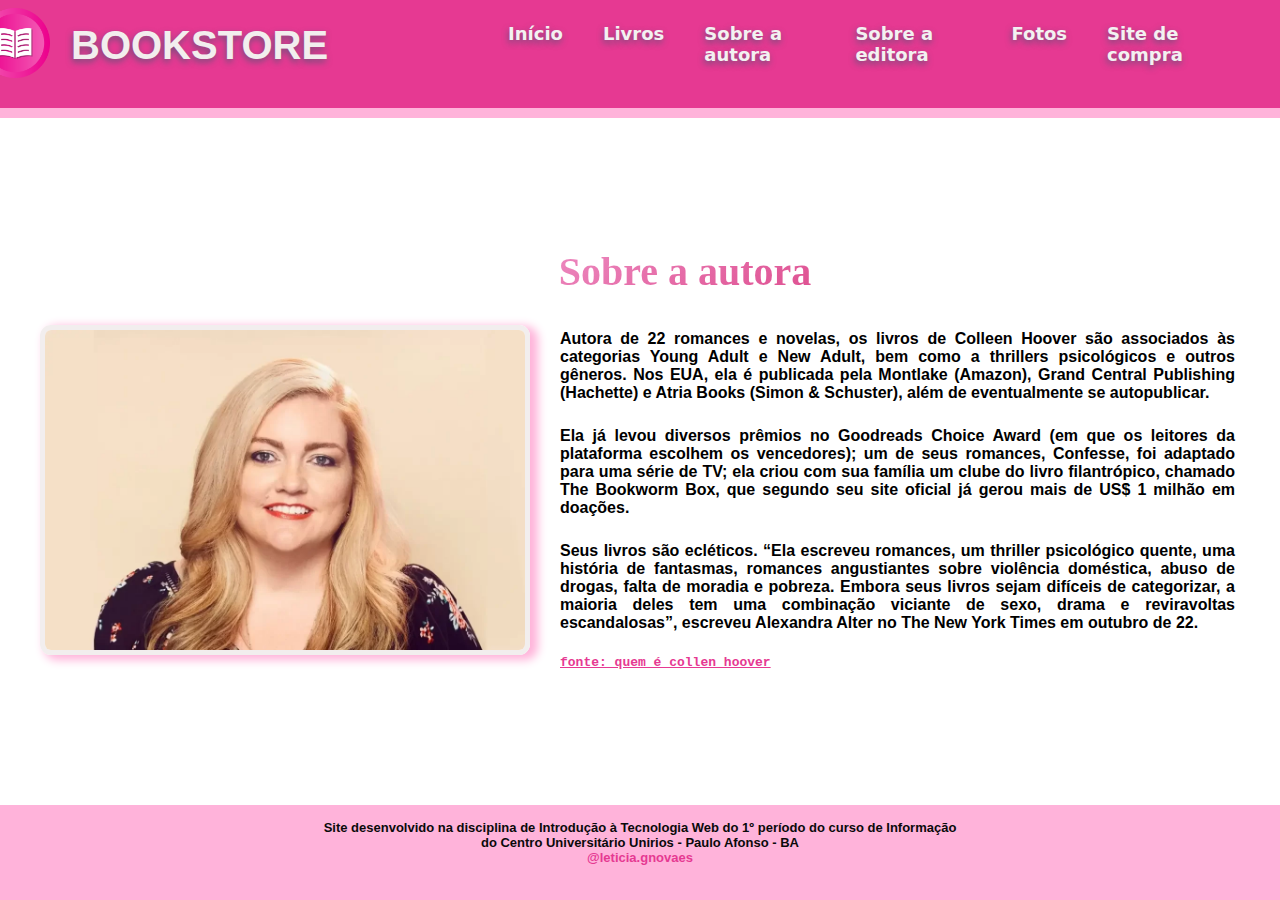
==== pages/autora.html @ 0f059058 "Add files via upload" ====
<!DOCTYPE html>
<html lang="pt-br">

<head>
    <meta charset="UTF-8">
    <meta name="viewport" content="width=device-width, initial-scale=1.0">
    <title>BOOKSTORE</title>
    <link rel="shortcut icon" href="../images/logo.png">
    <link rel="stylesheet" href="../css/style.css">
</head>

<body>
    <header id="cabecalho">

        <div class="container">
            <img src="../images/logo.png" alt="Logo" id="logo">
            <h1 class="nome">BOOKSTORE</h1>
            <nav id="menu">
                <ul>
                    <li><a href="../index.html">Início</a></li>
                    <li><a href="livros.html">Livros</a></li>
                    <li><a href="./autora.html">Sobre a autora</a></li>
                    <li><a href="./editora.html">Sobre a editora</a></li>
                    <li><a href="./fotos.html">Fotos</a></li>
                    <li><a href="https://www.amazon.com.br/Livros-Colleen-Hoover/s?rh=n%3A6740748011%2Cp_27%3AColleen+Hoover"
                            target="_blank">Site de compra</a></li>
                </ul>
            </nav>

        </div>
    </header>

    <section id="autora" class="container">
        <h1 id="titulo-secao">Sobre a autora</h1>
        <div>
            <img id="foto_autora" src="../images/autora.jpg" alt="foto da autora">

            <p>
                Autora de 22 romances e novelas, os livros de Colleen Hoover são associados às categorias Young Adult e
                New Adult, bem como a thrillers psicológicos e outros gêneros. Nos EUA, ela é publicada pela Montlake
                (Amazon), Grand Central Publishing (Hachette) e Atria Books (Simon & Schuster), além de eventualmente se
                autopublicar.
            </p>
            <p>
                Ela já levou diversos prêmios no Goodreads Choice Award (em que os leitores da plataforma escolhem os
                vencedores); um de seus romances, Confesse, foi adaptado para uma série de TV; ela criou com sua família
                um clube do livro filantrópico, chamado The Bookworm Box, que segundo seu site oficial já gerou mais de
                US$ 1 milhão em doações.
            </p>
            <p>
                Seus livros são ecléticos. “Ela escreveu romances, um thriller psicológico quente, uma história de
                fantasmas, romances angustiantes sobre violência doméstica, abuso de drogas, falta de moradia e pobreza.
                Embora seus livros sejam difíceis de categorizar, a maioria deles tem uma combinação viciante de sexo,
                drama e reviravoltas escandalosas”, escreveu Alexandra Alter no The New York Times em outubro de 22.
            </p>
        </div>

        <a id="fonte" href="https://www.publishnews.com.br/materias/2023/01/11/colleen-hoover-perfil" target="_blank"> fonte: quem_é_collen_hoover</a>
    </section>


    <footer id="rodape">

        <div class="container">
            <span>Site desenvolvido na disciplina de Introdução à Tecnologia Web do 1º período do curso de
                Informação</span><br>
            </span> do Centro Universitário Unirios - Paulo Afonso - BA</span><br>

            <a href="https:/www.instagram.com/leticia.gnovaes" target="_blank">@leticia.gnovaes</a>
        </div>
    </footer>

</body>

</html>
---- css/style.css ----
* {
  margin: 0;
  padding: 0;
  box-sizing: border-box;
  font-family: "Segoe UI", Tahoma, Geneva, Verdana, sans-serif;
  font-weight: 600;
  list-style: none;
}

:root {
  /*declara variáveis no css*/
  --cor-01: rgb(230, 57, 146);
  --cor-02: hsl(329, 100%, 85%);
  --cor-03: hsl(0, 7%, 95%);
  --cor-04: hsl(0, 0%, 4%);
  --cor-05: hsl(0, 13%, 94%);
  --cor-06: rgb(65 89 114 / 70%);
  --cor-07: rgb(213, 71, 144);
}

body {
  display: flex;
  flex-direction: column;
  justify-content: space-between;
  height: 100vh;
}

/* CABEÇALHO */
.container {
  max-width: 100%;
  margin: 0 auto;
  margin-bottom: 20px;
}

.container .nome {
  font-size: 40px;
  font-family: sans-serif;
  margin-left: 20px;
  color: var(--cor-05);
  margin-right: 160px;
  margin-top: 3px;
  text-shadow: -1px 3px 6px var(--cor-06);
}

#cabecalho {
  background-color: var(--cor-01);
  border-bottom: solid 10px var(--cor-02);
  margin-bottom: 30px;
  border-radius: 0 30px 0 30pxs;
}

.container {
  max-width: 1200px;
}

#cabecalho {
  background-color: var(--cor-01);
  margin-bottom: 5px;
}

.container #logo {
  width: 70px;
  margin-right: 1px;
  margin-bottom: 10px;
  margin-left: -60px;
  margin-top: 8px;
  float: left;
}

#cabecalho .container {
  display: flex;
  align-items: center;
  justify-content: space-between;
}

#cabecalho #menu ul {
  display: flex;
}

#cabecalho #menu ul li {
  list-style: none;
}

#cabecalho #menu ul li a {
  display: block;
  padding: 20px;
  text-decoration: none;
  color: var(--cor-03);
  transition: all 0.3s linear;
  font-family: system-ui;
  font-size: 18px;
  text-shadow: -1px 3px 6px var(--cor-06);
}

#cabecalho #menu ul li a:hover {
  background-color: var(--cor-07);
}

/* RODAPÉ */
#rodape {
  background-color: var(--cor-02);
  color: var(--cor-04);
  text-align: center;
  font-size: 13px;
  padding: 15px;
  margin-top: 30px;
}

#rodape a {
  color: var(--cor-01);
  text-decoration: none;
}

#rodape a:hover {
  text-decoration: underline;
}

/* PÁGINA INICIAL */
.conteudo {
  display: flex;
  flex-direction: column;
  justify-content: center;
  height: 100%;
}

.conteudo #introducao {
  background: -webkit-linear-gradient(
    120deg,
    hsl(299.63deg 83.22% 62.39%),
    hsl(326.22deg 100% 50% / 89%),
    hsl(329.19deg 100% 85.49%)
  );
  -webkit-background-clip: text;
  background-clip: text;
  -webkit-text-fill-color: transparent;
  width: 580px;
  height: 350px;
  font-size: 50px;
  font-weight: 420px;
  margin-top: 100px;
  font-family: sans-serif;
  text-align: left;
  margin-left: 70px;
}

#img-home {
  display: flex;
  width: 460px;
  height: 450px;
  margin-left: 940px;
  margin-top: -375px;
}

/* BOTÃO DA PÁGINA LIVROS */
.container #but {
  display: block;
  background-color: var(--cor-01);
  padding: 18px;
  border-radius: 20px;
  color: var(--cor-03);
  text-decoration: none;
  text-align: center;
  font-size: 18px;
  max-width: 250px;
  margin: 0 auto;
  transition: all 0.3s linear;
  margin-bottom: 20px;
  margin-top: 20px;
}

/* PÁGINA DE LIVROS */
.books-description {
  display: flex;
  gap: 30px;
  align-items: center;
  background-color: var(--cor-03);
  padding-top: 40px;
  padding-bottom: 40px;
  padding-left: 43px;
  padding-right: 53px;
  margin: 0 auto;
  margin-bottom: 30px;
  border-radius: 80px 0 80px 0;
  border: 5px solid var(--cor-05);
  box-shadow: 10px 6px 30px 1px var(--cor-02);
}

#fonte {
  font-family: Courier New, monospace;
  font-size: 13px;
  color: var(--cor-01);
}

#img {
  width: 180px;
  border-radius: 5px;
}

#titulo {
  padding-bottom: 25px;
  font-style: italic;
}

.list-books {
  display: flex;
  flex-direction: column;
  gap: 50px;
  padding: 0 58px;
  margin-top: 50px;
}

/* PÁGINA DA AUTORA */
.container #titulo-secao {
  text-align: center;
  font-size: 40px;
  font-family: ui-rounded;
  background: -webkit-linear-gradient(
    120deg,
    hsl(336.18deg 94.79% 41.07%),
    hsl(305deg 100% 85.3% / 59%)
  );
  background-clip: text;
  -webkit-background-clip: text;
  -webkit-text-fill-color: transparent;
  margin-top: 40px;
  margin-bottom: 30px;
  margin-left: 90px;
}

#autora p {
  text-align: justify;
  margin-bottom: 15px;
  padding: 5px;
}

#autora img {
  float: left;
  margin-right: 30px;
  border-radius: 11px;
  border: 5px solid var(--cor-05);
  box-shadow: 6px 3px 10px 2px var(--cor-02);
  width: 490px;
}

/* PÁGINA DE FOTOS */
#fotos .container {
  display: grid;
  grid-template-columns: repeat(4, 1fr);
  gap: 20px;
}

#fotos .container img {
  width: 100%;
  height: 210px;
  transition: all 0.3s linear;
  object-fit: cover;
  box-shadow: 2px 2px 8px 2px var(--cor-07);
  height: 270px;
}

#fotos .container img:hover {
  transform: scale(75%);
}

/* PÁGINA DA EDITORA */
#editora p {
  text-align: justify;
  margin-bottom: 15px;
  margin-right: 20px;
  padding: 3px;
  font-size: 19px;
  margin-left: 260px;
}

#editora img {
  float: left;
  margin-right: 30px;
  border-radius: 20px;
  width: 170px;
  margin-left: 60px;
}

#editora #titulo-secao {
  text-align: center;
  margin-right: 500px;
}

#banners .container ul li {
  display: flex;
  align-items: center;
  justify-content: center;
}

.container #img1_banner {
  height: 60%;
  width: 80%;
}

.container #img2_banner {
  height: 70%;
  width: 105%;
}
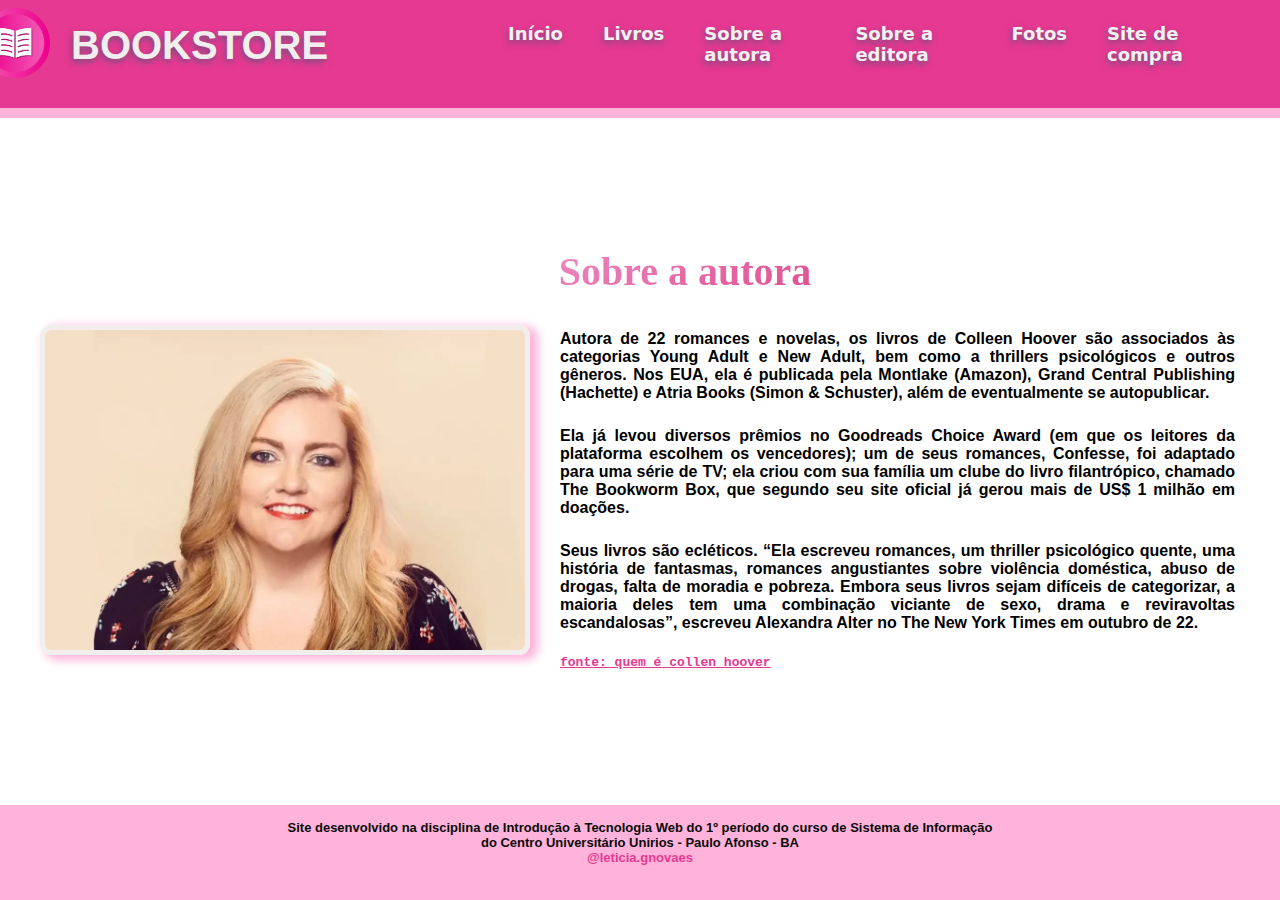
==== commit 1a82444d: "autora.html" ====
--- a/pages/autora.html
+++ b/pages/autora.html
@@ -62,8 +62,7 @@
     <footer id="rodape">
 
         <div class="container">
-            <span>Site desenvolvido na disciplina de Introdução à Tecnologia Web do 1º período do curso de
-                Informação</span><br>
+            <span>Site desenvolvido na disciplina de Introdução à Tecnologia Web do 1º período do curso de Sistema de Informação</span><br>
             </span> do Centro Universitário Unirios - Paulo Afonso - BA</span><br>
 
             <a href="https:/www.instagram.com/leticia.gnovaes" target="_blank">@leticia.gnovaes</a>
@@ -72,4 +71,4 @@
 
 </body>
 
-</html>+</html>
